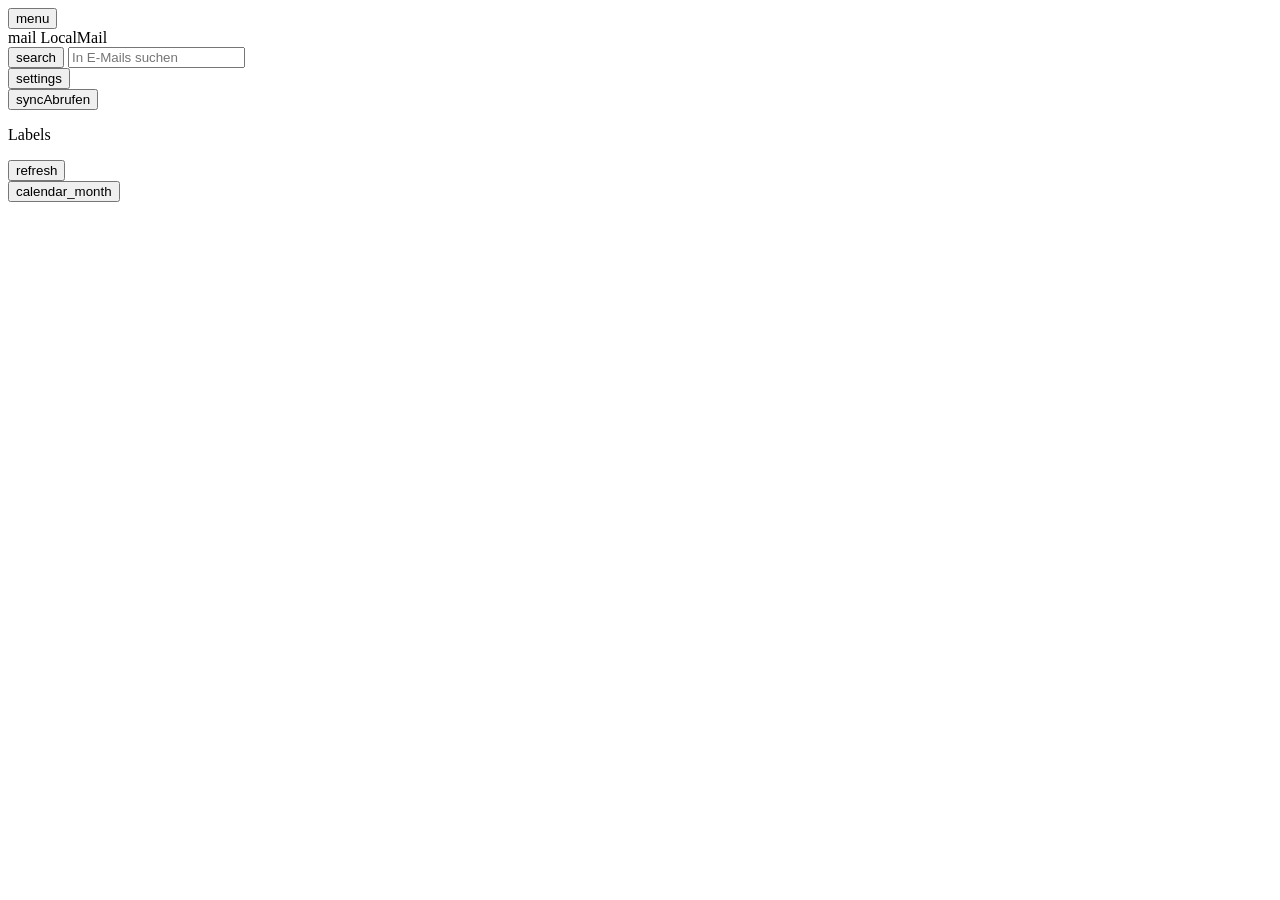
==== app/static/index.html @ 934a6d52 "jhonny" ====
<!doctype html>
<!--
  Gerüst der Oberfläche. Aufgebaut wie Gmail:
  oben die Leiste mit Suche, links die Ordner, in der Mitte Liste oder Mail,
  rechts die Kalender-Leiste. Den Inhalt füllt app.js.
-->
<html lang="de">
<head>
  <meta charset="utf-8">
  <meta name="viewport" content="width=device-width, initial-scale=1">
  <title>LocalMail AI</title>
  <link rel="icon" href="data:image/svg+xml,%3Csvg xmlns='http://www.w3.org/2000/svg' viewBox='0 0 24 24'%3E%3Cpath fill='%230b57d0' d='M4 4h16a2 2 0 0 1 2 2v12a2 2 0 0 1-2 2H4a2 2 0 0 1-2-2V6a2 2 0 0 1 2-2zm8 7 8-5H4l8 5z'/%3E%3C/svg%3E">
  <!-- Schrift und Symbole (Material Symbols) von Google Fonts -->
  <link rel="preconnect" href="https://fonts.googleapis.com">
  <link rel="preconnect" href="https://fonts.gstatic.com" crossorigin>
  <link rel="stylesheet" href="https://fonts.googleapis.com/css2?family=Roboto:wght@400;500;700&display=swap">
  <link rel="stylesheet" href="https://fonts.googleapis.com/css2?family=Material+Symbols+Outlined:opsz,wght,FILL,GRAD@20..48,400,0..1,0&display=block">
  <link rel="stylesheet" href="/static/style.css">
</head>
<body>

  <!-- ===== Obere Leiste: Menü, Logo, Suche, Einstellungen ===== -->
  <header class="topbar">
    <button class="icon-btn" id="menu-btn" title="Hauptmenü" aria-label="Hauptmenü">
      <span class="ms">menu</span>
    </button>
    <div class="brand">
      <span class="ms brand-icon">mail</span>
      <span class="brand-name">LocalMail</span>
    </div>
    <form class="search" id="search-form" role="search">
      <button class="icon-btn" type="submit" title="Suchen" aria-label="Suchen"><span class="ms">search</span></button>
      <input id="search-input" type="search" placeholder="In E-Mails suchen" autocomplete="off">
      <button class="icon-btn" type="button" id="search-clear" title="Suche löschen" aria-label="Suche löschen" hidden>
        <span class="ms">close</span>
      </button>
    </form>
    <div class="top-actions">
      <span class="mode-badge" id="mode-badge" hidden>Testmodus</span>
      <button class="icon-btn" id="settings-btn" title="Einstellungen" aria-label="Einstellungen">
        <span class="ms">settings</span>
      </button>
      <div class="menu" id="settings-menu" hidden>
        <label class="switch-row">
          <input type="checkbox" id="testset-toggle">
          <span>Testmails statt Gmail</span>
        </label>
        <p class="hint" id="settings-hint"></p>
      </div>
    </div>
  </header>

  <div class="layout">

    <!-- ===== Linke Seitenleiste: Abrufen-Knopf, Ordner, Labels ===== -->
    <nav class="sidebar" id="sidebar">
      <button class="compose" id="sync-btn" title="Neue Mails abrufen">
        <span class="ms">sync</span><span class="compose-text">Abrufen</span>
      </button>
      <ul class="nav-list" id="nav-main"></ul>
      <div class="nav-heading">Labels</div>
      <ul class="nav-list" id="nav-labels"></ul>
      <p class="sync-status" id="sync-status"></p>
    </nav>

    <!-- ===== Mitte: Mail-Liste, geöffnete Mail oder Protokoll ===== -->
    <main class="content">

      <section class="pane" id="list-view">
        <div class="toolbar">
          <button class="icon-btn" id="refresh-btn" title="Aktualisieren" aria-label="Aktualisieren">
            <span class="ms">refresh</span>
          </button>
          <span class="range" id="list-range"></span>
        </div>
        <div class="mail-list" id="mail-list"></div>
      </section>

      <section class="pane" id="mail-view" hidden>
        <div class="toolbar">
          <button class="icon-btn" id="back-btn" title="Zurück" aria-label="Zurück">
            <span class="ms">arrow_back</span>
          </button>
        </div>
        <article class="mail" id="mail-article"></article>
      </section>

      <section class="pane" id="log-view" hidden>
        <div class="toolbar">
          <span class="toolbar-title">Protokoll</span>
          <a class="text-btn" href="/api/log/export" download="protokoll.md">
            <span class="ms">download</span>Als Markdown herunterladen
          </a>
        </div>
        <div class="log-wrap">
          <table class="log-table">
            <thead><tr><th>Zeit</th><th>Quelle</th><th>Wer</th><th>Aktion</th><th>Betreff</th><th>Details</th></tr></thead>
            <tbody id="log-body"></tbody>
          </table>
        </div>
      </section>
    </main>

    <!-- ===== Rechts: Kalender-Seitenleiste (wie in Gmail) ===== -->
    <aside class="calendar-panel" id="calendar-panel" hidden>
      <div class="panel-head">
        <span>Kalender</span>
        <button class="icon-btn" id="calendar-close" title="Schliessen" aria-label="Kalender schliessen">
          <span class="ms">close</span>
        </button>
      </div>
      <p class="panel-sub" id="calendar-sub"></p>
      <div id="calendar-list"></div>
    </aside>
    <div class="side-strip">
      <button class="strip-btn" id="calendar-btn" title="Kalender" aria-label="Kalender öffnen">
        <span class="ms">calendar_month</span>
      </button>
    </div>
  </div>

  <!-- Kurze Meldungen unten links -->
  <div class="toast" id="toast" role="status" hidden></div>

  <script src="/static/app.js"></script>
</body>
</html>
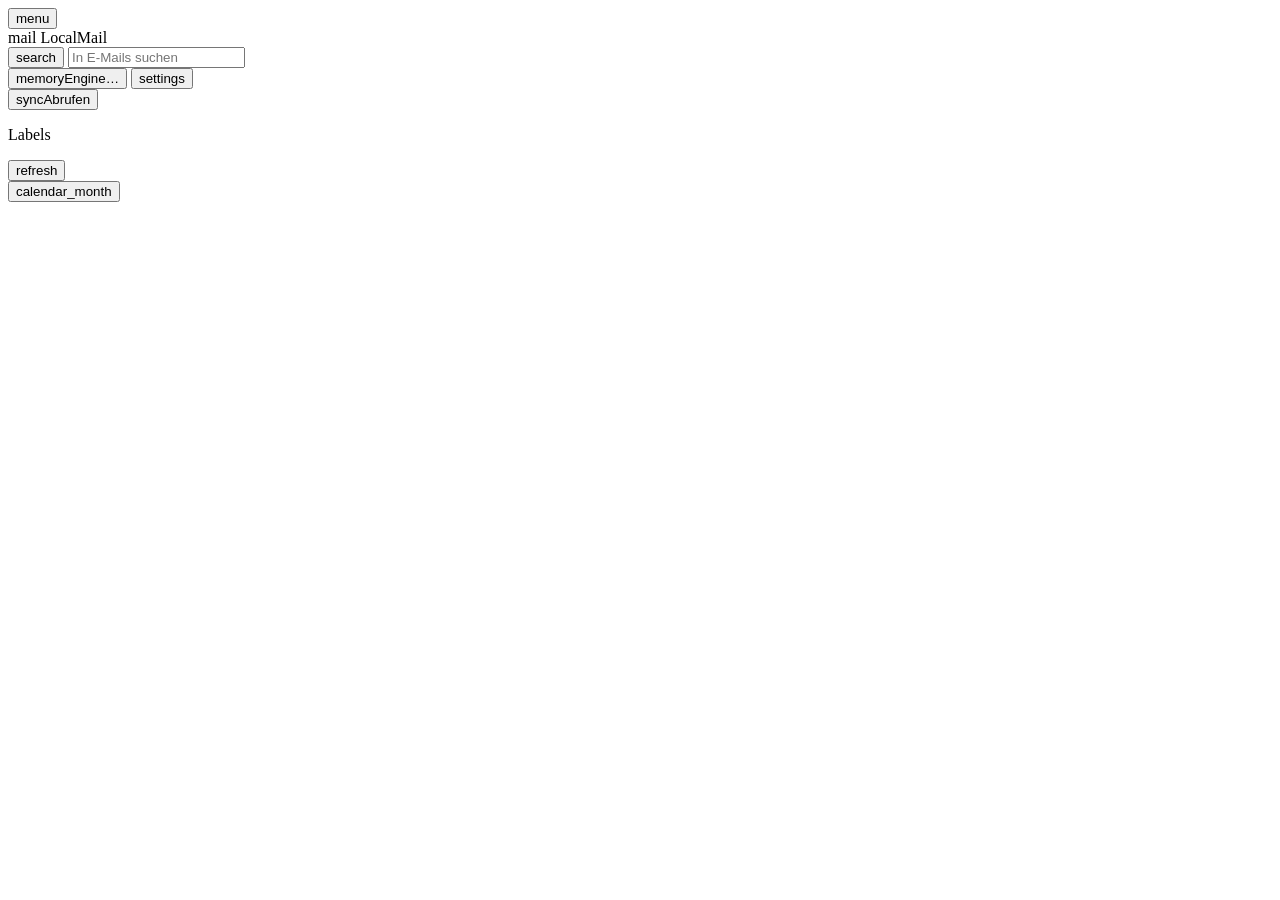
==== commit 08b580be: "Add KI-Engine settings: local LLMs (Ollama, LM Studio) or cloud API - agent/llm.py: providers cloud," ====
--- a/app/static/index.html
+++ b/app/static/index.html
@@ -36,6 +36,9 @@
       </button>
     </form>
     <div class="top-actions">
+      <button class="engine-chip" id="engine-chip" title="KI-Engine wählen" aria-label="KI-Engine wählen">
+        <span class="dot"></span><span class="ms" id="engine-chip-icon">memory</span><span id="engine-chip-text">Engine…</span>
+      </button>
       <span class="mode-badge" id="mode-badge" hidden>Testmodus</span>
       <button class="icon-btn" id="settings-btn" title="Einstellungen" aria-label="Einstellungen">
         <span class="ms">settings</span>
@@ -46,9 +49,19 @@
           <span>Testmails statt Gmail</span>
         </label>
         <p class="hint" id="settings-hint"></p>
+        <button class="menu-item" id="engine-menu-btn" type="button">
+          <span class="ms">memory</span><span>KI-Engine einrichten</span>
+        </button>
       </div>
     </div>
   </header>
+
+  <!-- ===== Hinweis, wenn die KI-Engine nicht bereit ist ===== -->
+  <div class="engine-alert" id="engine-alert" role="alert" hidden>
+    <span class="ms">error</span>
+    <span id="engine-alert-text"></span>
+    <button class="btn small" id="engine-alert-btn" type="button">Engine einrichten</button>
+  </div>
 
   <div class="layout">
 
@@ -119,6 +132,57 @@
     </div>
   </div>
 
+  <!-- ===== Dialog: KI-Engine wählen (lokal oder Cloud) ===== -->
+  <dialog class="dialog" id="engine-dialog" aria-labelledby="engine-title">
+    <div class="dialog-head">
+      <span class="ms">memory</span>
+      <h2 id="engine-title">KI-Engine</h2>
+      <button class="icon-btn" id="engine-close" type="button" title="Schliessen" aria-label="Schliessen">
+        <span class="ms">close</span>
+      </button>
+    </div>
+    <p class="dialog-sub">Welches Sprachmodell liest und sortiert die Mails?</p>
+
+    <div class="segmented" role="tablist">
+      <button type="button" role="tab" data-mode="local"><span class="ms">computer</span>Lokal</button>
+      <button type="button" role="tab" data-mode="cloud"><span class="ms">cloud</span>Cloud-API</button>
+    </div>
+
+    <section id="engine-local">
+      <div class="server-list" id="server-list"></div>
+      <label class="field">
+        <span>Modell</span>
+        <select id="local-model"></select>
+      </label>
+      <button type="button" class="text-btn" id="rescan-btn"><span class="ms">refresh</span>Erneut suchen</button>
+      <p class="privacy"><span class="ms">lock</span>Die Mails verlassen diesen Rechner nicht. Ollama und LM Studio brauchen keinen API-Key.</p>
+    </section>
+
+    <section id="engine-cloud" hidden>
+      <label class="field">
+        <span>Basis-URL</span>
+        <input id="cloud-url" type="url" placeholder="https://…/v1" autocomplete="off" spellcheck="false">
+      </label>
+      <label class="field">
+        <span>Modell</span>
+        <input id="cloud-model" type="text" placeholder="z. B. gpt-6-luna" autocomplete="off" spellcheck="false">
+      </label>
+      <label class="field">
+        <span>API-Key</span>
+        <input id="cloud-key" type="password" autocomplete="off" spellcheck="false">
+      </label>
+      <button type="button" class="text-btn" id="test-btn"><span class="ms">network_check</span>Verbindung testen</button>
+      <p class="test-result" id="test-result" hidden></p>
+      <p class="privacy"><span class="ms">lock</span>Der Key bleibt nur im Arbeitsspeicher dieser Instanz: nicht gespeichert, nicht im Protokoll, nach dem Neustart weg. Dauerhaft über die eigene .env. Mail-Inhalte gehen an diesen Anbieter.</p>
+    </section>
+
+    <p class="dialog-error" id="engine-error" hidden></p>
+    <div class="dialog-actions">
+      <button type="button" class="btn" id="engine-cancel">Abbrechen</button>
+      <button type="button" class="btn filled" id="engine-apply">Übernehmen</button>
+    </div>
+  </dialog>
+
   <!-- Kurze Meldungen unten links -->
   <div class="toast" id="toast" role="status" hidden></div>
 
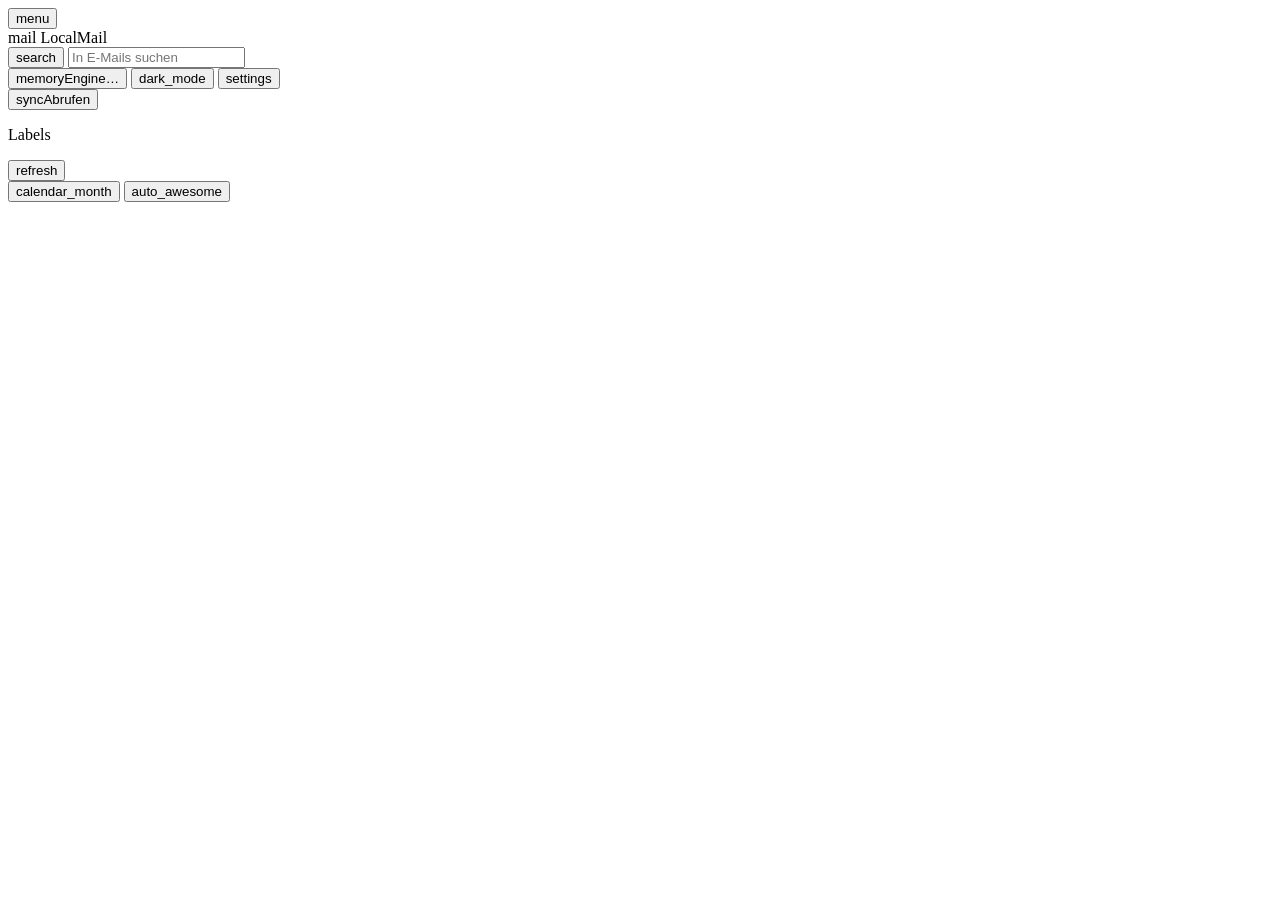
==== commit aa2cca9d: "Add AI replies, mail chat, dark mode and reset button - Reply box under each mail: suggestion button" ====
--- a/app/static/index.html
+++ b/app/static/index.html
@@ -16,6 +16,16 @@
   <link rel="stylesheet" href="https://fonts.googleapis.com/css2?family=Roboto:wght@400;500;700&display=swap">
   <link rel="stylesheet" href="https://fonts.googleapis.com/css2?family=Material+Symbols+Outlined:opsz,wght,FILL,GRAD@20..48,400,0..1,0&display=block">
   <link rel="stylesheet" href="/static/style.css">
+  <script>
+    // Hell/Dunkel vor dem ersten Zeichnen setzen, sonst blitzt kurz das helle Design auf.
+    // Gespeicherte Wahl gewinnt, sonst die Einstellung des Betriebssystems.
+    (function () {
+      var saved = null;
+      try { saved = localStorage.getItem("localmail-theme"); } catch (e) { /* egal */ }
+      var dark = saved ? saved === "dark" : matchMedia("(prefers-color-scheme: dark)").matches;
+      document.documentElement.dataset.theme = dark ? "dark" : "light";
+    })();
+  </script>
 </head>
 <body>
 
@@ -40,6 +50,10 @@
         <span class="dot"></span><span class="ms" id="engine-chip-icon">memory</span><span id="engine-chip-text">Engine…</span>
       </button>
       <span class="mode-badge" id="mode-badge" hidden>Testmodus</span>
+      <button class="icon-btn" id="theme-btn" type="button" role="switch" aria-checked="false"
+              title="Dunkelmodus" aria-label="Dunkelmodus">
+        <span class="ms" id="theme-icon">dark_mode</span>
+      </button>
       <button class="icon-btn" id="settings-btn" title="Einstellungen" aria-label="Einstellungen">
         <span class="ms">settings</span>
       </button>
@@ -52,6 +66,9 @@
         <button class="menu-item" id="engine-menu-btn" type="button">
           <span class="ms">memory</span><span>KI-Engine einrichten</span>
         </button>
+        <button class="menu-item danger" id="reset-btn" type="button">
+          <span class="ms">restart_alt</span><span>Alles zurücksetzen</span>
+        </button>
       </div>
     </div>
   </header>
@@ -125,9 +142,27 @@
       <p class="panel-sub" id="calendar-sub"></p>
       <div id="calendar-list"></div>
     </aside>
+    <!-- ===== Rechts: Chat mit der KI über die eigenen Mails (wie Gemini in Gmail) ===== -->
+    <aside class="chat-panel" id="chat-panel" hidden>
+      <div class="panel-head">
+        <span>Mail-Assistent</span>
+        <button class="icon-btn" id="chat-close" title="Schliessen" aria-label="Chat schliessen">
+          <span class="ms">close</span>
+        </button>
+      </div>
+      <!-- Verlauf: Fragen und Antworten, füllt app.js -->
+      <div class="chat-log" id="chat-log"></div>
+      <form class="chat-form" id="chat-form">
+        <input id="chat-input" type="text" maxlength="500" autocomplete="off" placeholder="Frage zu deinen Mails…">
+        <button class="icon-btn" type="submit" title="Senden" aria-label="Frage senden"><span class="ms">send</span></button>
+      </form>
+    </aside>
     <div class="side-strip">
       <button class="strip-btn" id="calendar-btn" title="Kalender" aria-label="Kalender öffnen">
         <span class="ms">calendar_month</span>
+      </button>
+      <button class="strip-btn" id="chat-btn" title="Mail-Assistent" aria-label="Mail-Assistent öffnen">
+        <span class="ms">auto_awesome</span>
       </button>
     </div>
   </div>
